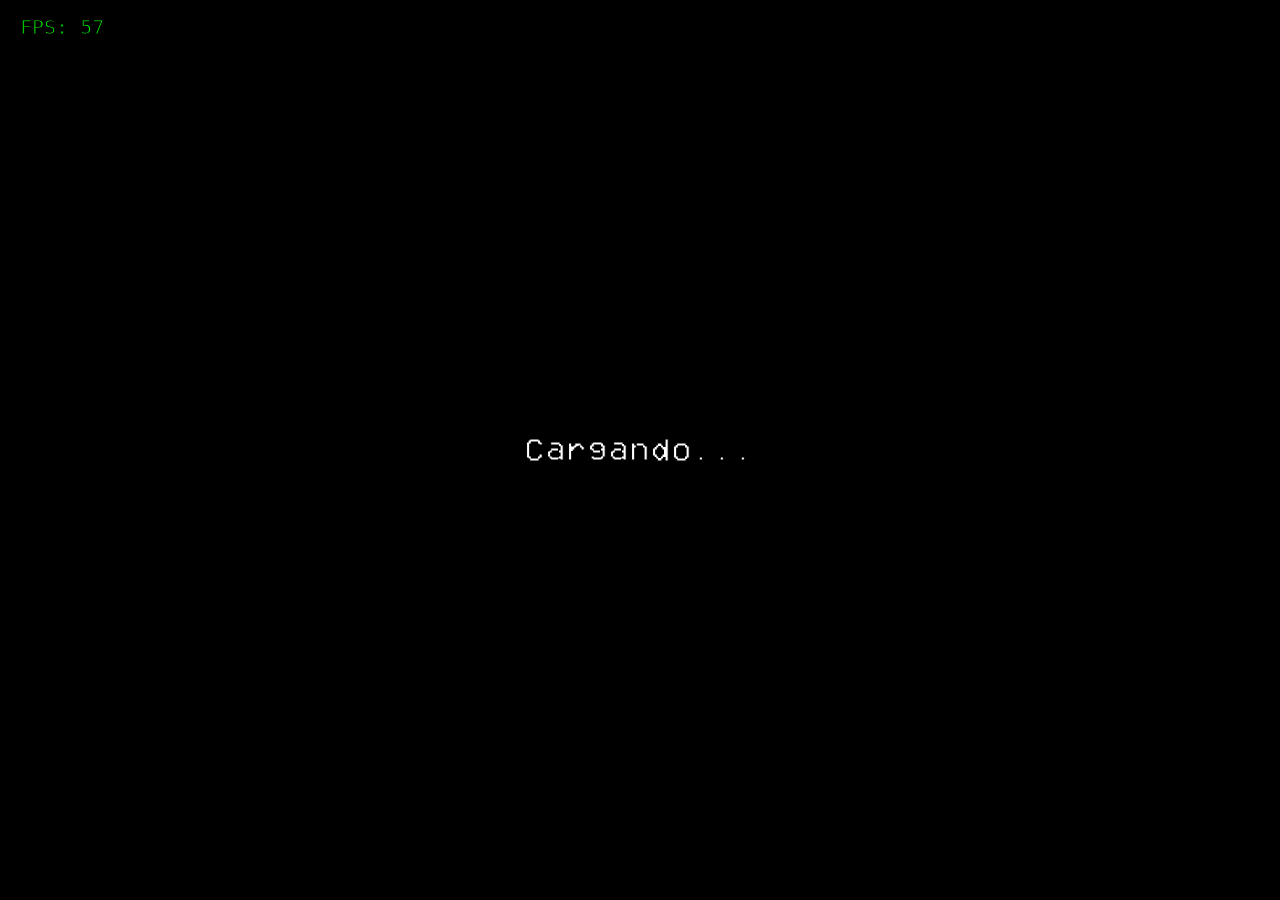
==== index.html @ f6fec6c6 "wbdsxd" ====
<!DOCTYPE html>
<html lang="es">
<head>
  <meta charset="UTF-8" />
  <meta name="viewport" content="width=device-width, initial-scale=1.0, maximum-scale=1.0, user-scalable=no"/>
  <title>FNF Web Player</title>

  <style>
    body {
      background: #000;
      margin: 0;
      overflow: hidden;
      display: flex;
      justify-content: center;
      align-items: center;
      height: 100vh;
      width: 100vw;
    }

    #gameContainer {
      position: relative;
      width: 100vw;
      height: 100vh;
      background: #000;
      overflow: hidden;
    }

    canvas {
      display: block;
      background: #000;
      margin: auto;
    }

    #hud {
      position: absolute;
      inset: 0;
      pointer-events: none;
      z-index: 1;
    }

    /* ===== LOADING ===== */
    #menu {
      position: absolute;
      inset: 0;
      display: flex;
      justify-content: center;
      align-items: center;
      background: black;
      z-index: 2;
      transition: opacity 0.6s ease;
    }

    #loadingText {
      font-size: 32px;
      letter-spacing: 2px;
      transition: opacity 0.4s ease, transform 0.4s ease;
    }

    @font-face {
      font-family: 'VRCFont';
      src: url('assets/data/fonts/vcr.ttf') format('truetype');
    }

    body, button {
      font-family: 'VRCFont', Arial, sans-serif;
      color: white;
      -webkit-text-stroke: 1px black;
      text-stroke: 1px black;
    }
  </style>
</head>

<body>
  <div id="gameContainer">

    <!-- LOADING -->
    <div id="menu">
      <div id="loadingText">Cargando</div>
    </div>

    <!-- CANVAS -->
    <canvas id="canvas"></canvas>

    <!-- HUD -->
    <div id="hud"></div>
  </div>

  <script src="sc/libs/fengari-web.js"></script>
  <script type="module" src="sc/object/notes.js"></script>

  <script type="module">
    import { startTitle } from './sc/states/start.js';

    const canvas = document.getElementById("canvas");
    const ctx = canvas.getContext("2d");

    function resizeCanvas() {
      let w = window.innerWidth;
      let h = window.innerHeight;
      let aspect = 16 / 9;

      if (w / h > aspect) {
        canvas.height = h;
        canvas.width = h * aspect;
      } else {
        canvas.width = w;
        canvas.height = w / aspect;
      }

      canvas.style.width = canvas.width + "px";
      canvas.style.height = canvas.height + "px";
    }

    window.addEventListener("resize", resizeCanvas);
    window.addEventListener("orientationchange", resizeCanvas);

    window.addEventListener("load", () => {
      resizeCanvas();
      startTitle();
    });
  </script>

  <script type="module">
    import { FPSCounter } from "./sc/debug/FPSCounter.js";
    const fpsCounter = new FPSCounter(120);
  </script>

  <!-- LOADING LOGIC -->
  <script>
    const loadingText = document.getElementById("loadingText");
    const menu = document.getElementById("menu");

    let dots = 0;
    const loadingInterval = setInterval(() => {
      dots = (dots + 1) % 4;
      loadingText.textContent = "Cargando" + ".".repeat(dots);
    }, 500);

    function finishLoading() {
      clearInterval(loadingInterval);
      loadingText.textContent = "¡Cargado!";

      setTimeout(() => {
        menu.style.opacity = "0";
        setTimeout(() => {
          menu.style.display = "none";
        }, 600);
      }, 800);
    }

    // DEMO (cambia esto cuando tengas carga real)
    setTimeout(finishLoading, 3000);
  </script>

</body>
</html>
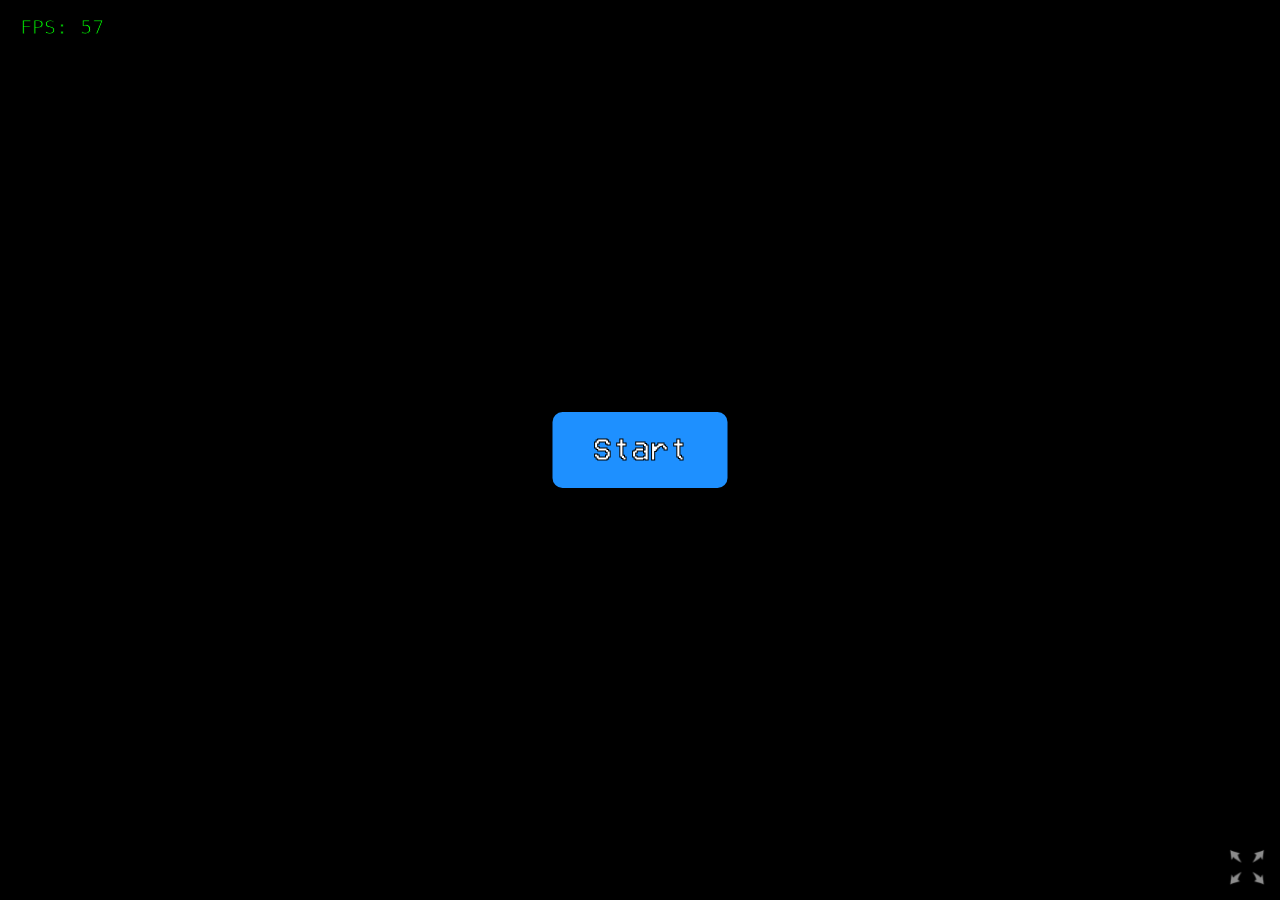
==== commit 8ba19ec3: "Corrigiendo mayúsculas finales de FreeplayState" ====
--- a/index.html
+++ b/index.html
@@ -118,6 +118,9 @@
       resizeCanvas();
       startTitle();
     });
+
+    import { TrailEffect } from './sc/backend/TrailEffect.js'; // Ajusta la ruta si está en otra carpeta
+    new TrailEffect(document.body);
   </script>
 
   <script type="module">
